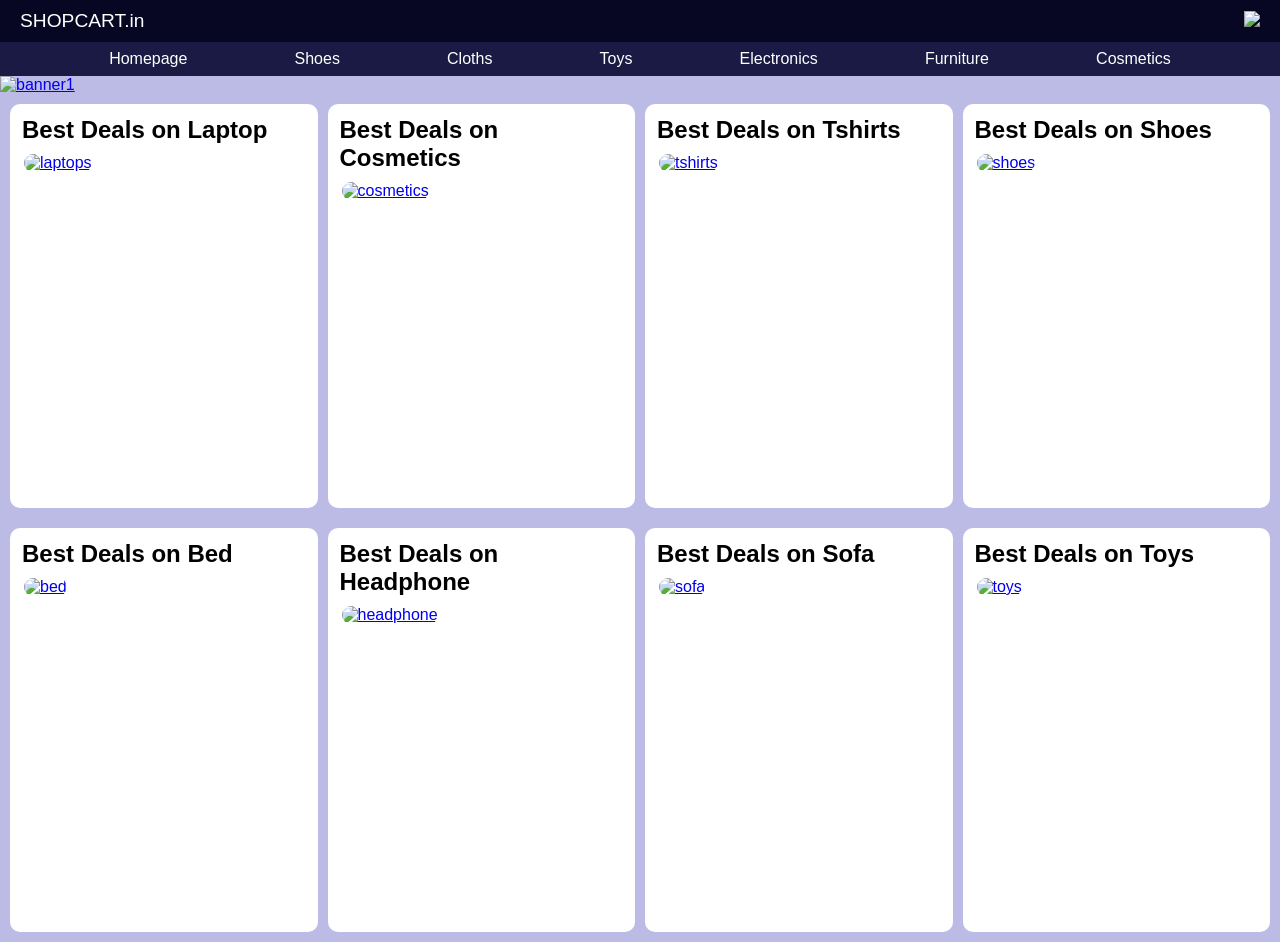
==== index.html @ 7d43a218 "e-commerce project completed" ====
<!DOCTYPE html>
<html lang="en">
<head>
    <meta charset="UTF-8">
    <meta name="viewport" content="width=device-width, initial-scale=1.0">
    <title>E-commerce Project</title>
    <link rel="stylesheet" href="style.css">
</head>
<body>

    <div id="navbar">

        <a class="main_logo" href="#">SHOPCART.in</a>

        <div class="cart">
           <a href="cart.html"><img class="cart_logo" src="images\trolley.png"></a>
        </div>
    </div>

    <div id="category">
        <a class="opt" href="index.html">Homepage</a>
        <a class="opt" href="product.html?category=shoes">Shoes</a>
        <a class="opt" href="product.html?category=tshirts">Cloths</a>
        <a class="opt" href="product.html?category=toys">Toys</a>
        <a class="opt" href="product.html?category=electronics">Electronics</a>
        <a class="opt" href="product.html?category=furniture">Furniture</a>
        <a class="opt" href="product.html?category=cosmetics">Cosmetics</a> 
    </div>
    
    <div id="banner">
       
         <a href="product.html?category=shoes"><img class="banner1" src="images\banner1.png" alt="banner1"></a>

    </div>

    <section id="boxes">
        <div class="row">

            <div class="box" > 
                <h2 class="head"> Best Deals on Laptop</h2>
               <a href="product.html?category=electronics"><img class="img" src="images\laptop.jpg" alt="laptops"></a>
            </div>

            <div class="box" >
                <h2 class="head">Best Deals on Cosmetics</h2>
               <a href="product.html?category=cosmetics">  <img class="img" src="images\cosmetics.jpg" alt="cosmetics"></a>
            </div>

            <div class="box" >
                <h2 class="head">Best Deals on Tshirts</h2>
                <a href="product.html?category=tshirts"> <img class="img" src="images\tshirt.jpg" alt="tshirts"></a>
            </div>

            <div class="box" >
                <h2 class="head">Best Deals on Shoes</h2>
                <a href="product.html?category=shoes">  <img class="img" src="images\shoes1.jpg" alt="shoes"></a>
            </div>

        </div>
        <div class="row">

            <div class="box" >
                <h2 class="head">Best Deals on Bed</h2>
                 <a href="product.html?category=furniture"><img class="img" src="images\bed.jpg" alt="bed"></a>
            </div>

            <div class="box" >
                <h2 class="head">Best Deals on Headphone</h2>
                <a href="product.html?category=electronics"> <img class="img" src="images\headphone.jpg" alt="headphone"></a>
            </div>

            <div class="box" >
                <h2 class="head">Best Deals on Sofa</h2>
                <a href="product.html?category=furniture"> <img class="img" src="images\sofa.jpg" alt="sofa"></a>
            </div>

            <div class="box" >
                <h2 class="head">Best Deals on Toys</h2>
                <a href="product.html?category=toys"><img class="img" src="images\toys.jpg" alt="toys"></a>
            </div>

        </div>


    </section>
    
    







    

    <script src="app.js"></script>
</body>
</html>
---- style.css ----
*{
    margin: 0;
    padding: 0;
    font-family: Arial, Helvetica, sans-serif;
}

html,body{
    height: 100%;
    width: 100%;
    background-color:rgb(187, 187, 230);
}

#navbar{
    background-color: rgb(7, 7, 36);
    padding: 10px 20px;
    display: flex;
    flex-direction: row;
    justify-content: space-between;
}



.main_logo{
    color: white;
    text-decoration: none;
    font-size: larger;
    display: flex;
    align-items: center;
}

.cart{
    display: flex;
    align-items: center;
}
.cart_logo{
    height: 30px;
}


#category{
    background-color: rgba(1, 1, 43, 0.863);
    display: flex;
    padding: 5px;
    justify-content: space-evenly;
}
.opt{
    color: white;
    text-decoration: none;
    padding: 2px;
    border: 1px solid transparent;
}
.opt:hover{
    border: 1px solid white;
}

#banner{
    flex-direction: row;
    display: flex;
}
.banner1{
    width: 100%;
}





#boxes{
    display: flex;
    flex-direction: column;
    width: 100%;
}

.head{
    padding: 10px 
}
.box{
    width: 390px;
    height: 400px;
    border-radius: 10px;
    border: 2px solid transparent;
    display: flex;
    flex-direction: column;
    background-color:white;
}
.box:hover{
    border: 2px solid black;
}

.row{
    display: flex;
    flex-direction: row;
    padding: 10px;
    gap: 10px;

}

.img{
    height: 340px;
    width: 300px;
    border-radius: 20px;
    margin-left: 12px;
}
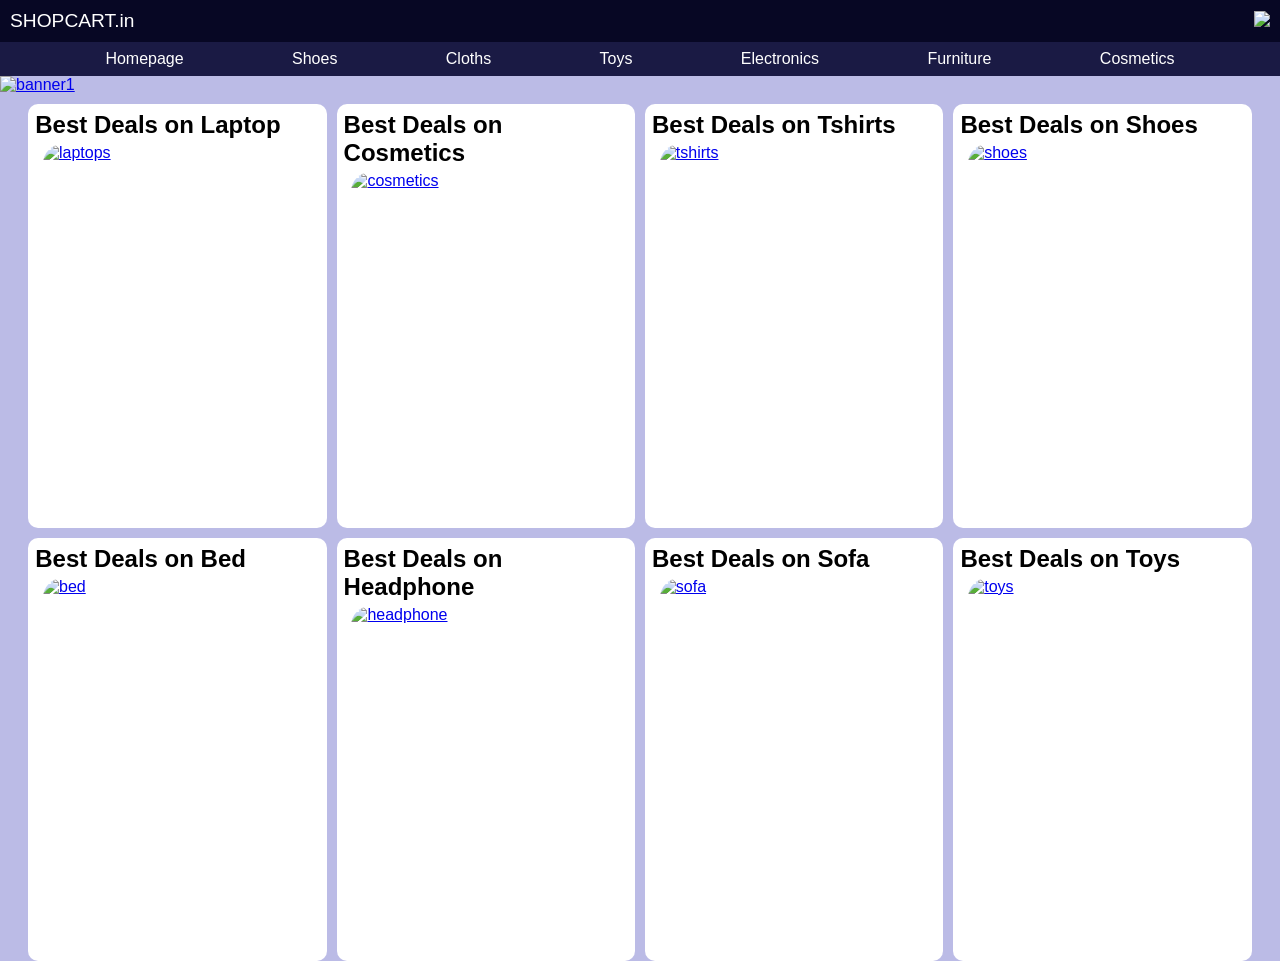
==== commit a7129053: "add responsiveness" ====
--- a/index.html
+++ b/index.html
@@ -38,22 +38,22 @@
 
             <div class="box" > 
                 <h2 class="head"> Best Deals on Laptop</h2>
-               <a href="product.html?category=electronics"><img class="img" src="images\laptop.jpg" alt="laptops"></a>
+               <a class="anchor_img" href="product.html?category=electronics"><img class="img" src="images\laptop2.jpg" alt="laptops"></a>
             </div>
 
             <div class="box" >
                 <h2 class="head">Best Deals on Cosmetics</h2>
-               <a href="product.html?category=cosmetics">  <img class="img" src="images\cosmetics.jpg" alt="cosmetics"></a>
+               <a class="anchor_img"  href="product.html?category=cosmetics">  <img class="img" src="images\cosmetics.jpg" alt="cosmetics"></a>
             </div>
 
             <div class="box" >
                 <h2 class="head">Best Deals on Tshirts</h2>
-                <a href="product.html?category=tshirts"> <img class="img" src="images\tshirt.jpg" alt="tshirts"></a>
+                <a class="anchor_img"   href="product.html?category=tshirts"> <img class="img" src="images\tshirt2.jpg" alt="tshirts"></a>
             </div>
 
             <div class="box" >
                 <h2 class="head">Best Deals on Shoes</h2>
-                <a href="product.html?category=shoes">  <img class="img" src="images\shoes1.jpg" alt="shoes"></a>
+                <a class="anchor_img"  href="product.html?category=shoes">  <img class="img" src="images\shoes1.jpg" alt="shoes"></a>
             </div>
 
         </div>
@@ -61,22 +61,22 @@
 
             <div class="box" >
                 <h2 class="head">Best Deals on Bed</h2>
-                 <a href="product.html?category=furniture"><img class="img" src="images\bed.jpg" alt="bed"></a>
+                 <a class="anchor_img"  href="product.html?category=furniture"><img class="img" src="images\bed2.jpg" alt="bed"></a>
             </div>
 
             <div class="box" >
                 <h2 class="head">Best Deals on Headphone</h2>
-                <a href="product.html?category=electronics"> <img class="img" src="images\headphone.jpg" alt="headphone"></a>
+                <a class="anchor_img"  href="product.html?category=electronics"> <img class="img" src="images\headphone2.jpg" alt="headphone"></a>
             </div>
 
             <div class="box" >
                 <h2 class="head">Best Deals on Sofa</h2>
-                <a href="product.html?category=furniture"> <img class="img" src="images\sofa.jpg" alt="sofa"></a>
+                <a class="anchor_img"  href="product.html?category=furniture"> <img class="img" src="images\sofa2.jpg" alt="sofa"></a>
             </div>
 
             <div class="box" >
                 <h2 class="head">Best Deals on Toys</h2>
-                <a href="product.html?category=toys"><img class="img" src="images\toys.jpg" alt="toys"></a>
+                <a class="anchor_img"  href="product.html?category=toys"><img class="img" src="images\toys2.jpg" alt="toys"></a>
             </div>
 
         </div>
--- a/style.css
+++ b/style.css
@@ -12,13 +12,11 @@
 
 #navbar{
     background-color: rgb(7, 7, 36);
-    padding: 10px 20px;
     display: flex;
     flex-direction: row;
     justify-content: space-between;
-}
-
-
+    width:100vw ;
+    padding: 10px 0px 10px 0px;}
 
 .main_logo{
     color: white;
@@ -26,28 +24,50 @@
     font-size: larger;
     display: flex;
     align-items: center;
+    margin-left: 10px
+    
 }
+@media (max-width : 600px){.main_logo{
+    font-size:small;
+}}
+
 
 .cart{
     display: flex;
     align-items: center;
+    margin-right: 10px;
 }
+
 .cart_logo{
     height: 30px;
 }
-
+@media (max-width : 600px){.cart_logo{
+    height: 15px;
+}}
 
 #category{
     background-color: rgba(1, 1, 43, 0.863);
     display: flex;
-    padding: 5px;
     justify-content: space-evenly;
+    width: 100vw;
+    padding: 5px 0px 5px 0px;
 }
+
+@media (max-width : 600px) {#category{
+    padding: 2px 0px 2px 0px;
+}}
+
 .opt{
     color: white;
     text-decoration: none;
     padding: 2px;
     border: 1px solid transparent;
+}
+
+@media (max-width : 600px) {.opt{
+    font-size: 10px;
+}
+    
 }
 .opt:hover{
     border: 1px solid white;
@@ -59,48 +79,81 @@
 }
 .banner1{
     width: 100%;
+    padding-bottom: 10px;
 }
-
-
-
-
 
 #boxes{
     display: flex;
     flex-direction: column;
     width: 100%;
+    gap: 10px;
 }
 
 .head{
-    padding: 10px 
+    padding: 5px ;
 }
+
+
+@media (max-width:600px){.head{
+    padding: 5px;
+
+}}
 .box{
-    width: 390px;
-    height: 400px;
+    width: 23vw;
+    height: auto;
     border-radius: 10px;
     border: 2px solid transparent;
     display: flex;
     flex-direction: column;
     background-color:white;
+    padding-bottom: 8px;
 }
+
+@media (max-width:600px){.box{
+    width: 45vw;
+
+}}
+
 .box:hover{
     border: 2px solid black;
 }
 
+
+@media (max-width:600px){h2{
+    font-size: medium;
+  
+
+}}
+.anchor_img{
+    display: flex;
+    justify-content: center;
+}
 .row{
     display: flex;
     flex-direction: row;
-    padding: 10px;
+    justify-content: center;
     gap: 10px;
-
 }
 
+@media (max-width:600px){.row{
+    flex-wrap: wrap;
+
+}}
+
 .img{
-    height: 340px;
-    width: 300px;
+
+    height: 27vw;
+    width: 21vw;
+
     border-radius: 20px;
-    margin-left: 12px;
 }
+
+@media (max-width:600px){.img{
+    
+    height:50vw ;
+    width:40vw;
+    border-radius: 20px;
+}}
 
 
 
